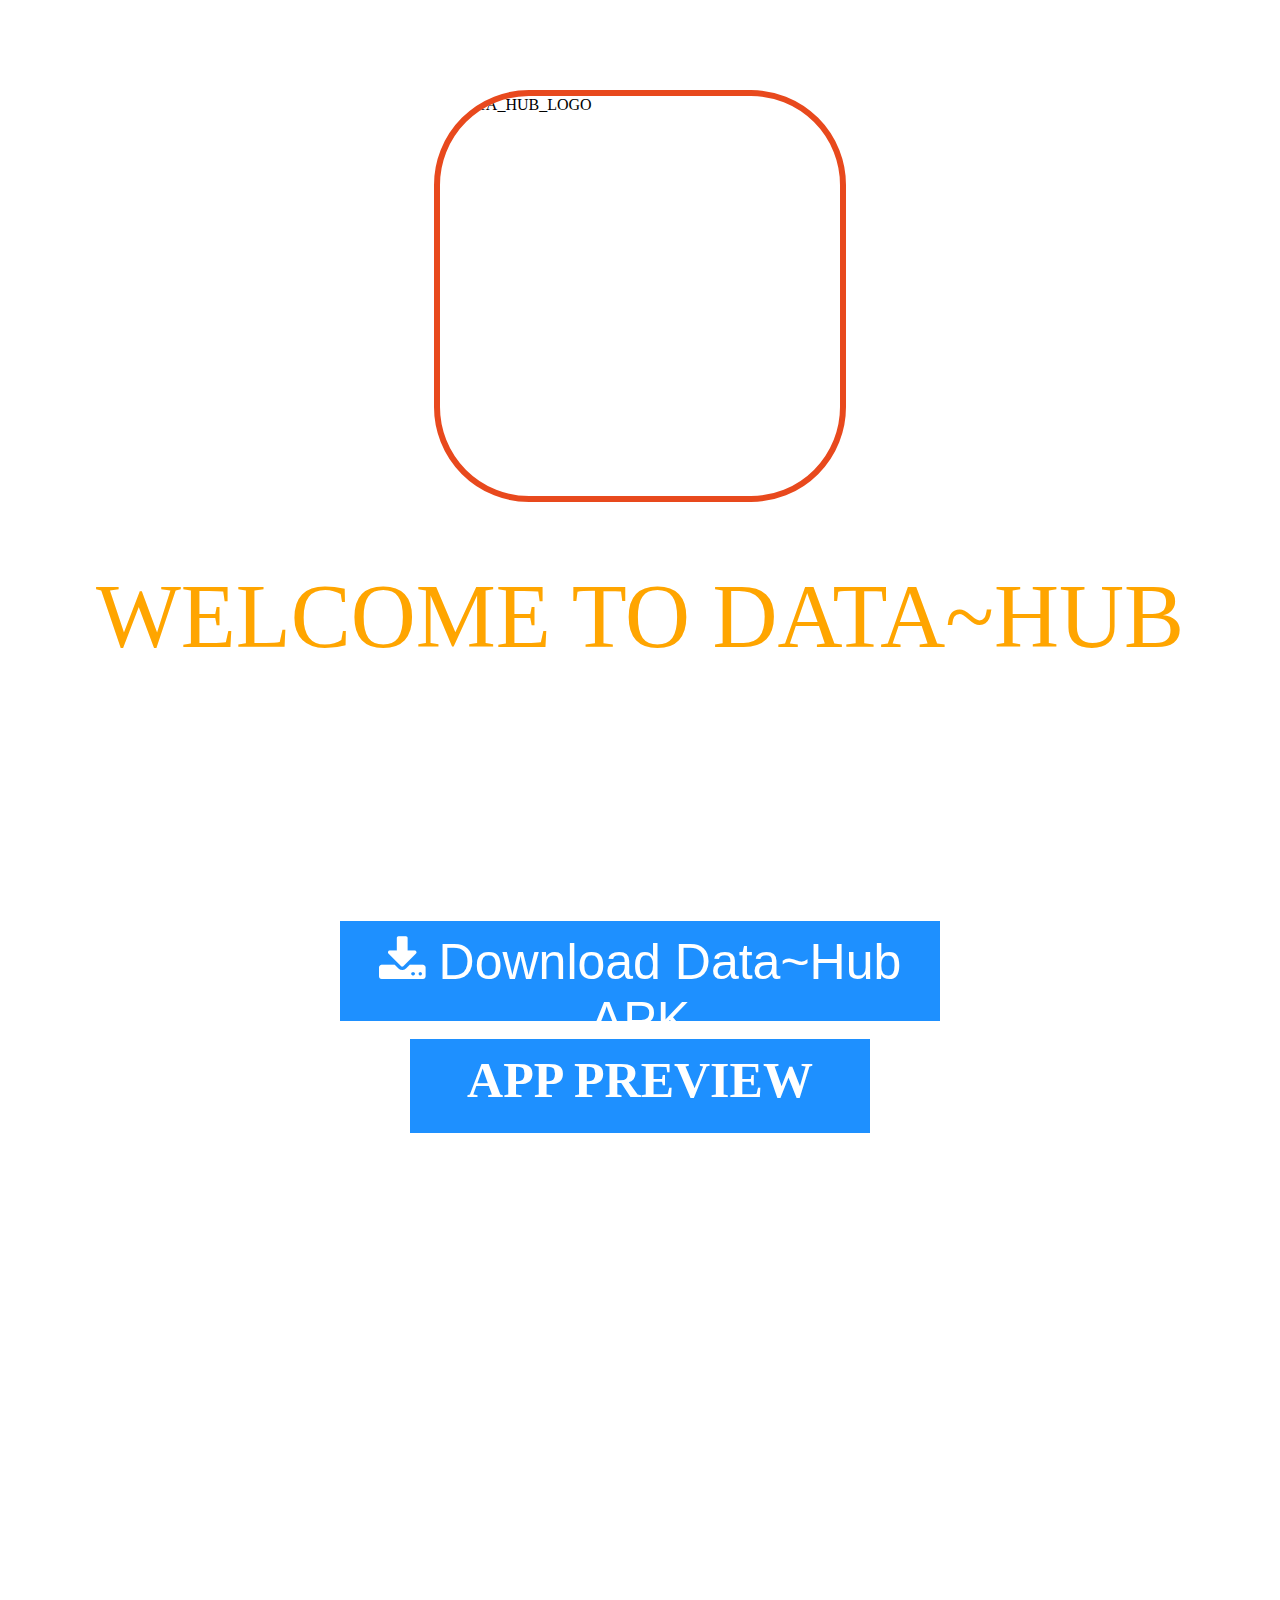
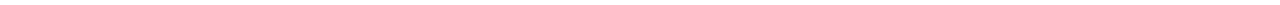
==== index.html @ 95c6fac9 "Add files via upload" ====
<!DOCTYPE html>
<html lang="en">
<head>
    <meta charset="utf-8">
    <meta name="description" content="your #1 for Airtime and data top up, cable subscriptions e.t.c">
	  <meta name="keywords" content="Airtime, Data, cable subscriptions, cheap, vtu">
  	<meta name="author" content="Max Ni9e">
    <title>Data Hub| Apk Download</title>
    <link rel="stylesheet" href="style.css">
</head>
<body>
    <!-- icon indicating Data hub site -->
    <img src="img/dhlogo.jpg" class="topicon" alt="DATA_HUB_LOGO">
    </br>
 <div class="about"><p><span class="dh">WELCOME TO DATA~HUB</span><br>a 24/7 online resources that offers you the most affordable and most cheapest data, airtime, Dstv, Gotv and Startimes subscription.
 Data Hub is the right place to pay your bills</p></div>
    <!-- download icon library by Max Ni9e-->
<link rel="stylesheet" href="https://cdnjs.cloudflare.com/ajax/libs/font-awesome/4.7.0/css/font-awesome.min.css">

<!-- Auto width -->
<!--<button class="btn"><i class="fa fa-download"></i> <a href="https://drive.google.com/file/d/1-WEmeDKiIZaNdaF81WpxVKt39jzfDp4J/view?usp=drivesdk">Download Data~Hub APK</a></button>-->

<!-- Full width -->
<a href="http://tiny.cc/datahubapkdownload"><button class="btn"><i class="fa fa-download"></i> Download Data~Hub APK</button></a><br>
<!--preveiw of app -->
<a href="#screenshot"><h2 class="btn2">APP PREVIEW</h2></a>
   <div class="lightbox" id="screenshot">
   <a href="#" class="close"><h2>CLOSE</h2></a>
      <div class="lightbox-conteclass=""nt">
        <img src="img/merge.png" class="bdown"/>
      </div>
      </div> <br><br><br><br><br><br><br><br><br><br><br><br><br><br><br><br><br><br><br><br><br>
  <footer>
     <h3>©DATA~HUB 2023</h3>
  </footer>
</body>
</html>
---- style.css ----
/*style for html body*/
body {
         background-image: url("img/imm.jpg");
         background-size :cover;
         height :100%;
         background-repeat:no-repeat;
         background-attachment:fixed; 
      }
      
/* Style buttons */
.btn {
  background-color: DodgerBlue;
  border: none;
  color: white;
  padding: 12px 30px;
  cursor: pointer;
  display:block;
  font-size: 50px;
  height:100px;
  width :600px;
  margin:0 auto;
  }
  
/* Darker background on mouse-over */
.btn:hover {
  background-color: RoyalBlue;
}

/*link decoration*/
a{
    text-decoration:none;
    }
    
/*top icon */
.topicon{
    width:400px;
    height:400px;
    border:solid 6px #e8491d;
    border-radius:95px;
    display:block;
    margin-left:auto;
    margin-right:auto;
    margin-top:90px;
    padding:0;
}

/* descriptive text */
.dh{
    color: orange ;
    font-size:90px;
}

/*Dh write up style*/
.about{
    font-size :45px;
    color:white;
    text-transform: uppercase;
    font-family: times new roman;
    text-align: center;
    }
    
/*preview text*/
h2{
    text-align:center;
    color:white;
    font-size:60px;
    }
    
/*slider*/
.preveiwbox{
    width:100%;
    height:100px;
    border: ridged white 6px;
    border-radius:17px;
}

.lightbox {
         visibility: hidden; /* hides the lightbox */
         display: table; /* helps us center the lightbox-content */
         
         /* make the lightbox occupy the entire page */
         position: fixed;
         top: 0;
         left: 0;
         width: 100%;
         height: 100%;
         background: rgba(0, 0, 0, 0.7); /* black with 0.7 opacity */
      }
      .lightbox:target {
         visibility: visible;
      }
      .lightbox-content {
         display: table-cell;
         vertical-align: middle; 
        /* vertically center */
         text-align: center; /* horizontally center */
      }
      .close {
         /* position the CLOSE button to the top-right corner */
         position: absolute;
         top: 10px;
         right: 10px;
         font-size:60px;
         
         /* style the close button */
         font-size: 20px;
         font-weight: 300;
         text-decoration: none;
         color: white;
      }
      
      /* make the image responsive */
      img {
         max-width: 100%;
         height: auto;
      }
.bdown{
    margin-top:40%;
}

.btn2{
    background-color: DodgerBlue;
  border: none;
  color: white;
  padding: 12px 30px;
  cursor: pointer;
  display:block;
  font-size: 50px;
  height:70px;
  width :400px;
  margin:0 auto;
  }
  
/*footer*/
h3{
    text-align:center;
    color:white;
    font-size:30px;
}
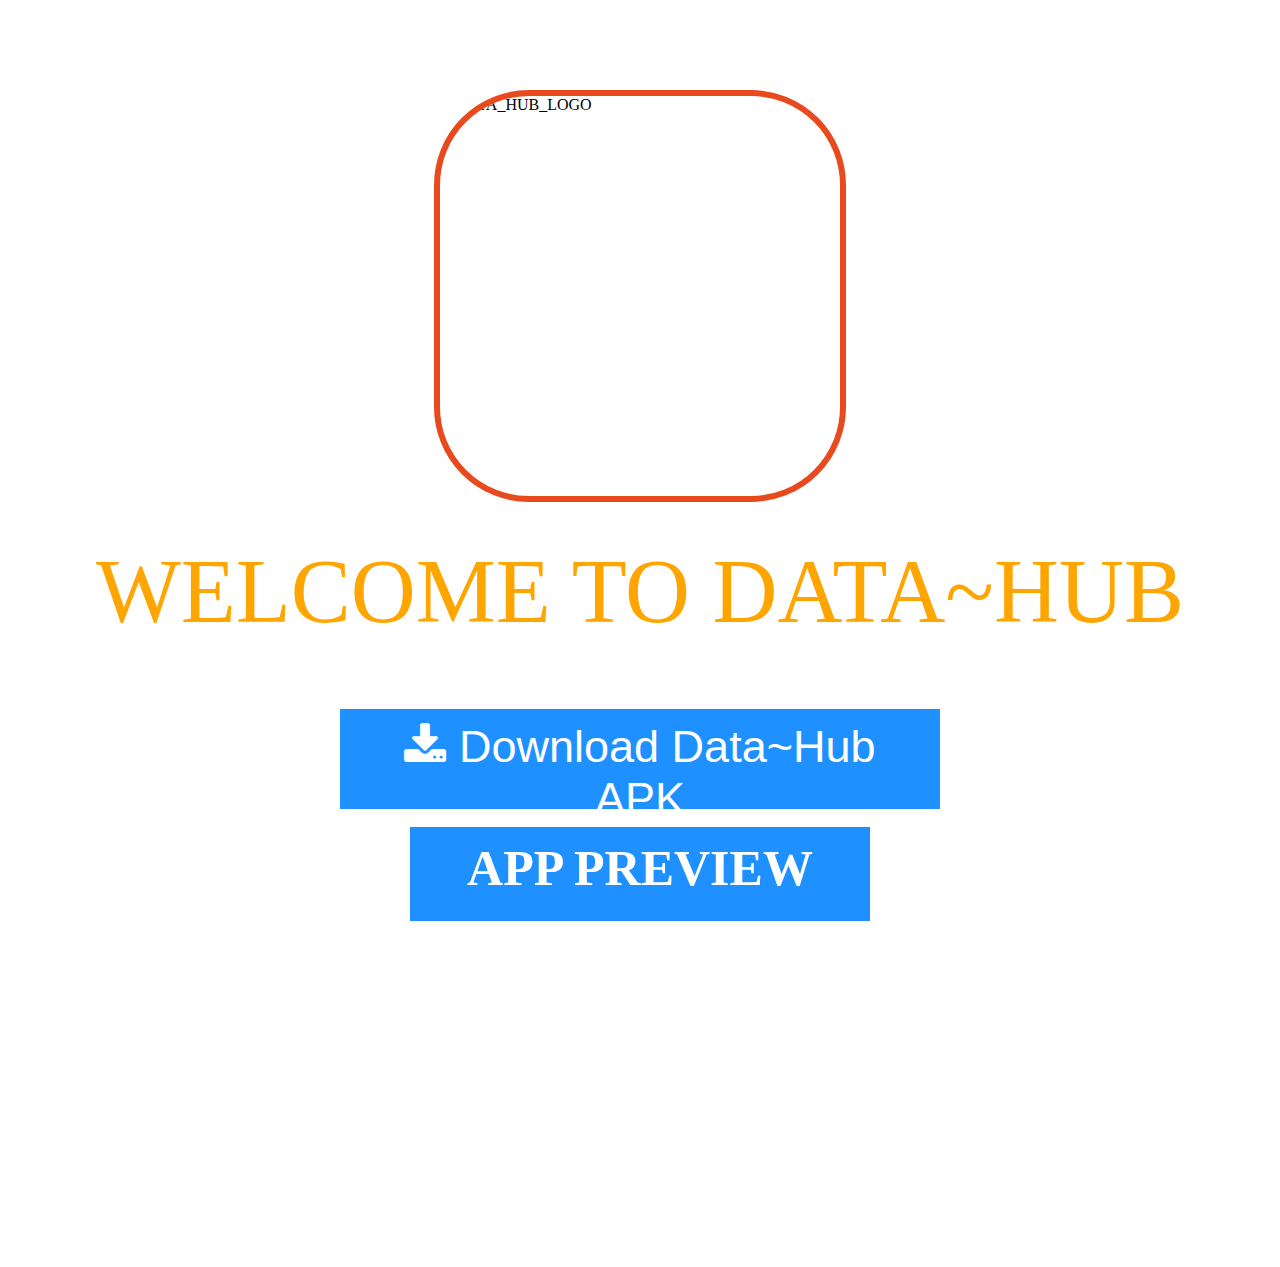
==== commit cbcb42b8: "Add files via upload" ====
--- a/index.html
+++ b/index.html
@@ -5,7 +5,7 @@
     <meta name="description" content="your #1 for Airtime and data top up, cable subscriptions e.t.c">
 	  <meta name="keywords" content="Airtime, Data, cable subscriptions, cheap, vtu">
   	<meta name="author" content="Max Ni9e">
-    <title>Data Hub| Apk Download</title>
+    <title>Data Hub | Apk Download</title>
     <link rel="stylesheet" href="style.css">
 </head>
 <body>
@@ -29,7 +29,7 @@
       <div class="lightbox-conteclass=""nt">
         <img src="img/merge.png" class="bdown"/>
       </div>
-      </div> <br><br><br><br><br><br><br><br><br><br><br><br><br><br><br><br><br><br><br><br><br>
+      </div><br><br><br><br><br><br><br><br><br><br><br><br><br><br>
   <footer>
      <h3>©DATA~HUB 2023</h3>
   </footer>
--- a/style.css
+++ b/style.css
@@ -15,7 +15,7 @@
   padding: 12px 30px;
   cursor: pointer;
   display:block;
-  font-size: 50px;
+  font-size: 45px;
   height:100px;
   width :600px;
   margin:0 auto;
@@ -52,7 +52,7 @@
 
 /*Dh write up style*/
 .about{
-    font-size :45px;
+    font-size :20px;
     color:white;
     text-transform: uppercase;
     font-family: times new roman;
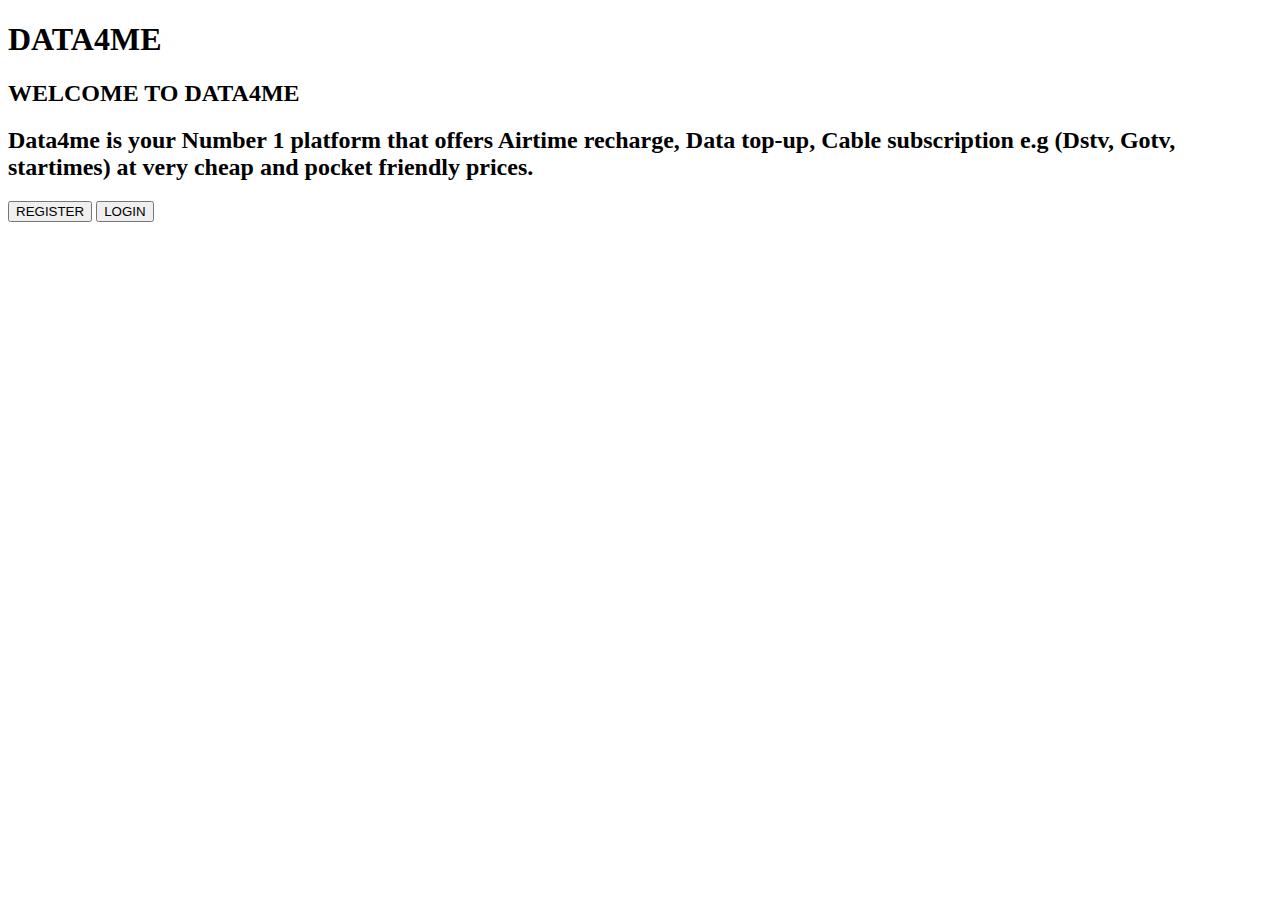
==== commit 9ffdcdb9: "Update index.html" ====
--- a/index.html
+++ b/index.html
@@ -1,37 +1,27 @@
 <!DOCTYPE html>
 <html lang="en">
 <head>
-    <meta charset="utf-8">
-    <meta name="description" content="your #1 for Airtime and data top up, cable subscriptions e.t.c">
-	  <meta name="keywords" content="Airtime, Data, cable subscriptions, cheap, vtu">
-  	<meta name="author" content="Max Ni9e">
-    <title>Data Hub | Apk Download</title>
-    <link rel="stylesheet" href="style.css">
+    <meta charset="UTF-8">
+    <title>Data4me | HOME</title>
+    <link rel="stylesheet" href="./css/index.css">
 </head>
 <body>
-    <!-- icon indicating Data hub site -->
-    <img src="img/dhlogo.jpg" class="topicon" alt="DATA_HUB_LOGO">
-    </br>
- <div class="about"><p><span class="dh">WELCOME TO DATA~HUB</span><br>a 24/7 online resources that offers you the most affordable and most cheapest data, airtime, Dstv, Gotv and Startimes subscription.
- Data Hub is the right place to pay your bills</p></div>
-    <!-- download icon library by Max Ni9e-->
-<link rel="stylesheet" href="https://cdnjs.cloudflare.com/ajax/libs/font-awesome/4.7.0/css/font-awesome.min.css">
-
-<!-- Auto width -->
-<!--<button class="btn"><i class="fa fa-download"></i> <a href="https://drive.google.com/file/d/1-WEmeDKiIZaNdaF81WpxVKt39jzfDp4J/view?usp=drivesdk">Download Data~Hub APK</a></button>-->
-
-<!-- Full width -->
-<a href="http://tiny.cc/datahubapkdownload"><button class="btn"><i class="fa fa-download"></i> Download Data~Hub APK</button></a><br>
-<!--preveiw of app -->
-<a href="#screenshot"><h2 class="btn2">APP PREVIEW</h2></a>
-   <div class="lightbox" id="screenshot">
-   <a href="#" class="close"><h2>CLOSE</h2></a>
-      <div class="lightbox-conteclass=""nt">
-        <img src="img/merge.png" class="bdown"/>
-      </div>
-      </div><br><br><br><br><br><br><br><br><br><br><br><br><br><br>
-  <footer>
-     <h3>©DATA~HUB 2023</h3>
-  </footer>
+    <header>
+        <div class="container">
+        <div id="branding">
+            <h1>DATA4ME</h1>
+        </div>
+        </div>
+        </header>
+    <h2 class="h2">WELCOME TO DATA4ME</h2>
+    <div class="text1">
+    <h2>Data4me is your Number 1 platform that offers Airtime recharge, Data top-up, Cable subscription e.g (Dstv, Gotv, startimes) at very cheap and pocket friendly prices.</h2>
+    </div>
+    <div class="btn">
+    <button class="btn1">REGISTER</button> <button class="btn2">LOGIN</button>
+</div>
+  <div class="box">
+</div>
 </body>
-</html>
+			       </html>
+	    
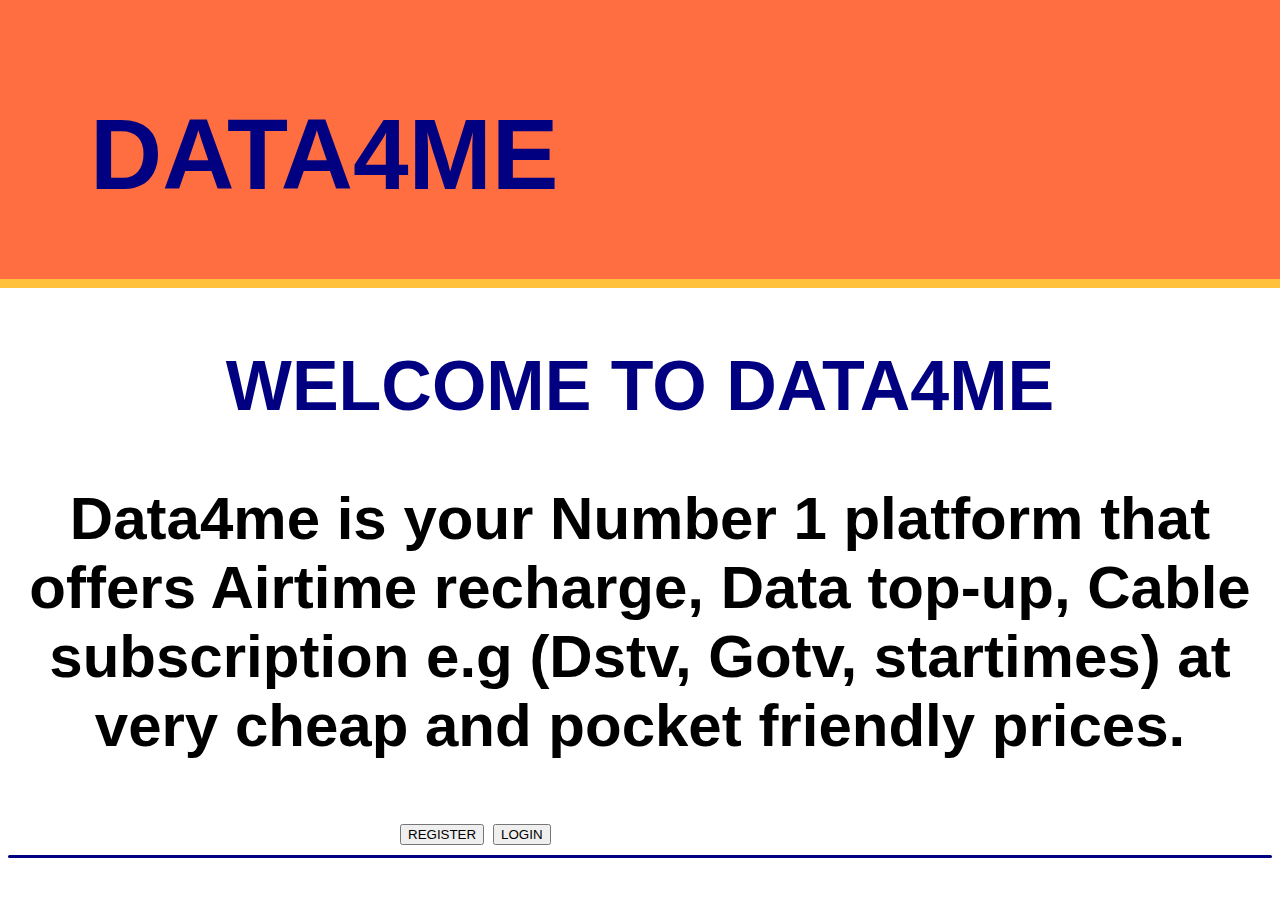
==== commit 514a95c5: "Update index.html" ====
--- a/index.html
+++ b/index.html
@@ -3,7 +3,7 @@
 <head>
     <meta charset="UTF-8">
     <title>Data4me | HOME</title>
-    <link rel="stylesheet" href="./css/index.css">
+    <link rel="stylesheet" href="style.css">
 </head>
 <body>
     <header>
--- a/style.css
+++ b/style.css
@@ -0,0 +1,52 @@
+body{
+    margin:0;
+    padding:0;
+    background-color: #ffffff;
+    font:32px Atrial, Helvetica,sans-serif;
+    color:black;
+}
+
+/* Header **/
+header{
+  background:#ff6e40;
+  color:#ffffff;
+  padding-top:30px;
+  min-height:70px;
+  border-bottom:#ffc13b 9px solid;
+}
+
+#branding{
+    color:navy;
+    padding-left:90px;
+    font-size:50px;
+}
+
+.box{
+    background-color:navy;
+    margin:8px;
+    padding-top:3px;
+    border-radius:5px;
+}
+
+.text1{
+   font-size:40px;
+   text-align:center;
+   padding:4;
+}
+
+.h2{
+    font-size:70px;
+    font-weight: bold;
+    color:navy;
+    text-align: center ;
+}
+
+.btn{
+    margin-left:400px;
+    color:white;
+    font-weight:bold;
+}
+
+.btn3{
+    color:white;
+}
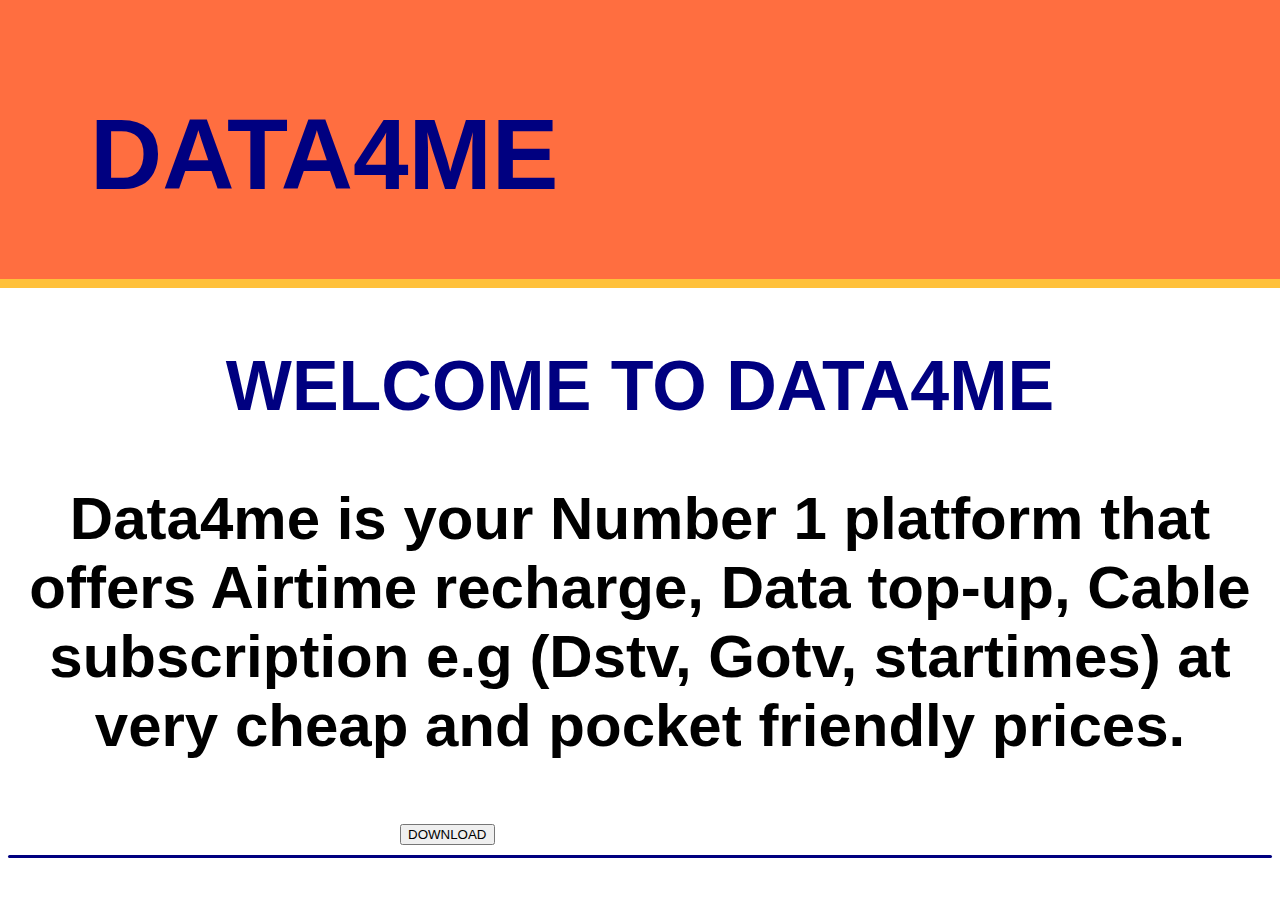
==== commit ef010e03: "index.html" ====
--- a/index.html
+++ b/index.html
@@ -18,7 +18,7 @@
     <h2>Data4me is your Number 1 platform that offers Airtime recharge, Data top-up, Cable subscription e.g (Dstv, Gotv, startimes) at very cheap and pocket friendly prices.</h2>
     </div>
     <div class="btn">
-    <button class="btn1">REGISTER</button> <button class="btn2">LOGIN</button>
+    <a href="https://drive.google.com/file/d/1-WEmeDKiIZaNdaF81WpxVKt39jzfDp4J/view?usp=drivesdk" download="DATA HUB APK"><button class="btn1">DOWNLOAD</button></a>
 </div>
   <div class="box">
 </div>
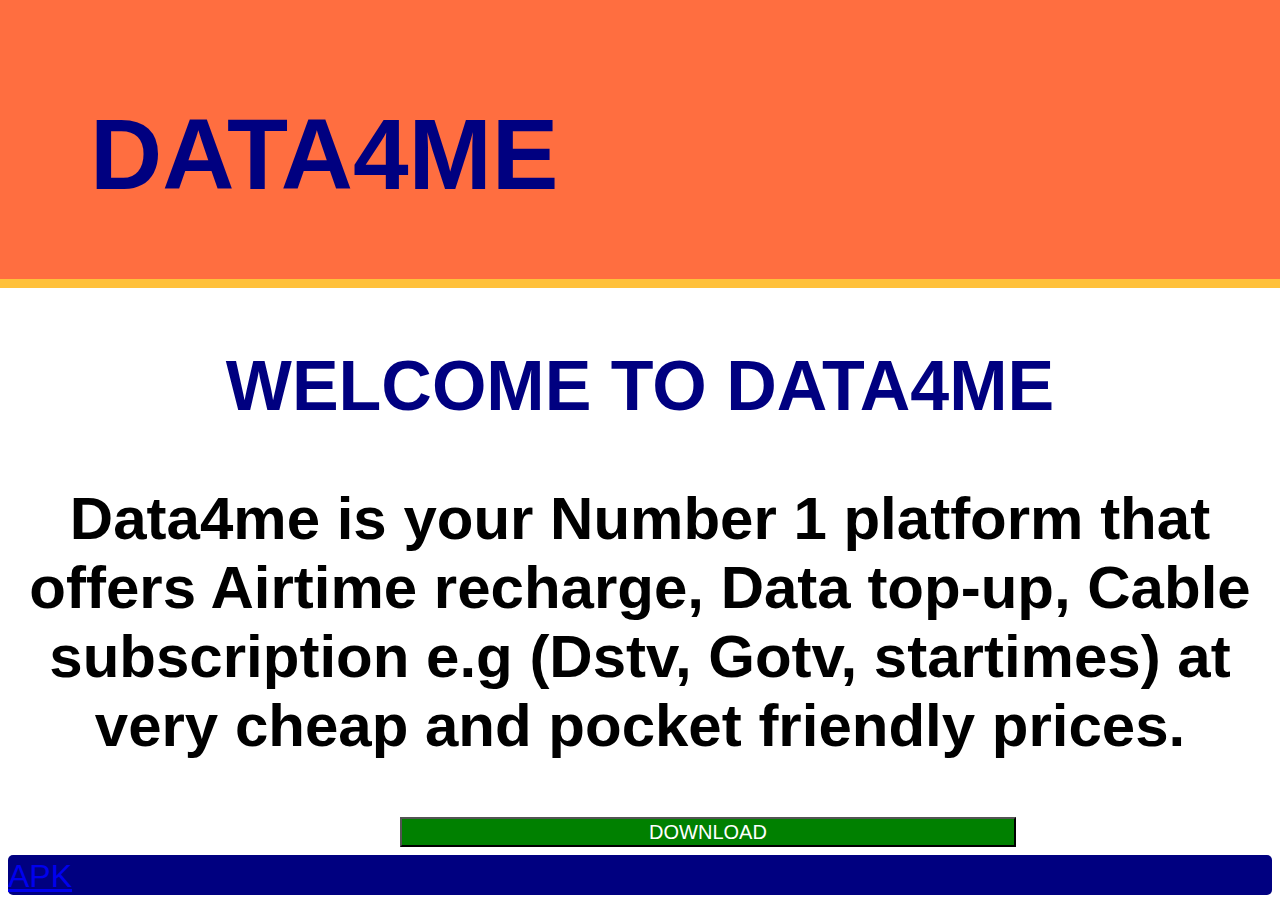
==== commit d8ee13d0: "index.html" ====
--- a/index.html
+++ b/index.html
@@ -18,9 +18,10 @@
     <h2>Data4me is your Number 1 platform that offers Airtime recharge, Data top-up, Cable subscription e.g (Dstv, Gotv, startimes) at very cheap and pocket friendly prices.</h2>
     </div>
     <div class="btn">
-    <a href="https://drive.google.com/file/d/1-WEmeDKiIZaNdaF81WpxVKt39jzfDp4J/view?usp=drivesdk" download="DATA HUB APK"><button class="btn1">DOWNLOAD</button></a>
+    <a href="https://drive.google.com/file/d/1-WEmeDKiIZaNdaF81WpxVKt39jzfDp4J/view?usp=drivesdk" download="DATA HUB APK"><button class="btn1" style="text-align:center;">DOWNLOAD</button></a>
 </div>
   <div class="box">
+	  <a href="https://github.com/encrypted-cookies/Kai-Bot/blob/main/Img/dhlogo.jpg" download="apk">APK</a>
 </div>
 </body>
 			       </html>
--- a/style.css
+++ b/style.css
@@ -50,3 +50,10 @@
 .btn3{
     color:white;
 }
+.btn1{
+    background-color:green;
+    color:white;
+    height:30px;
+    width:70%;
+    font-size:20px;
+}
